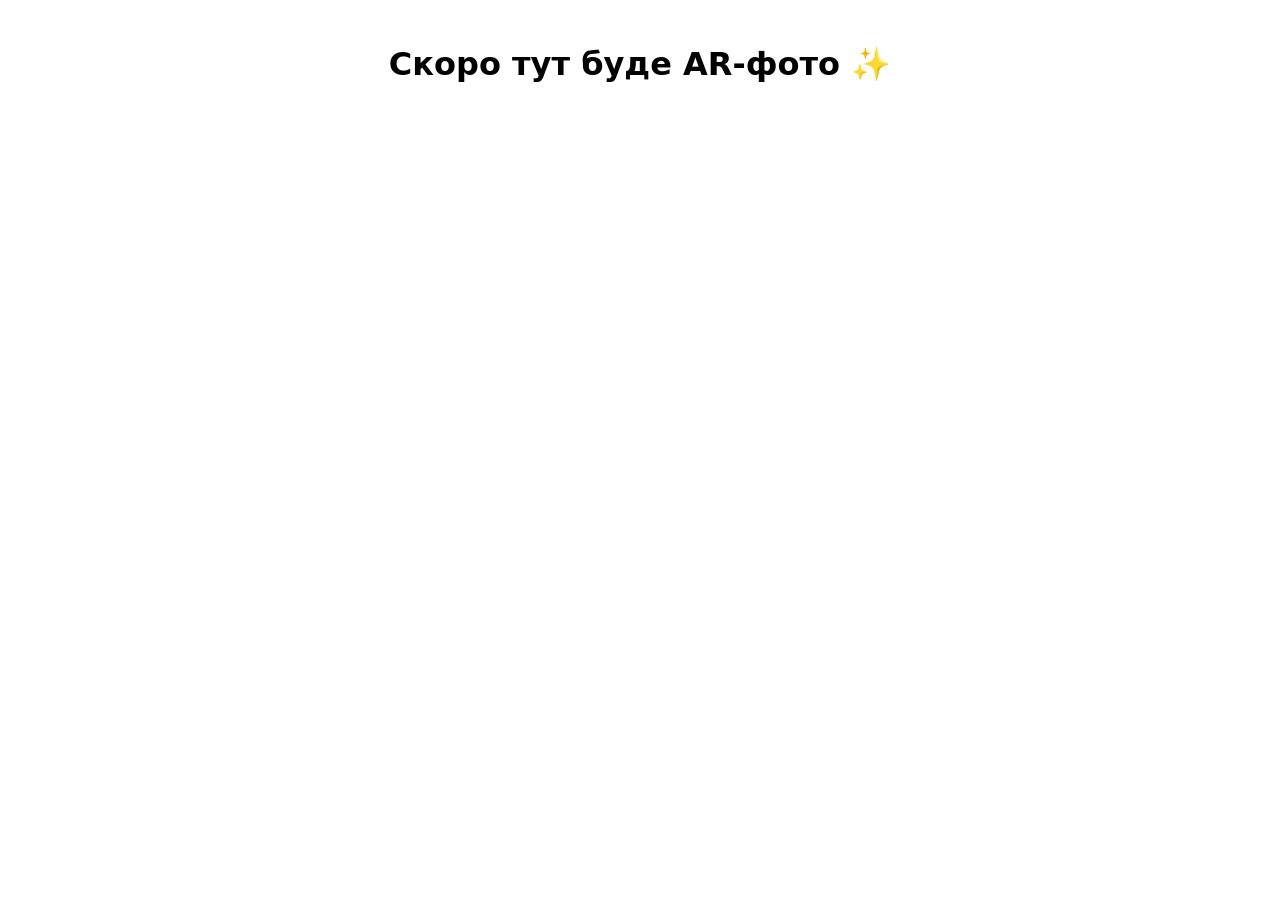
==== sasha-23.10.26-2y5m/index.html @ e781927a "Placeholder page for sasha-23.10.26-2y5m Co-Authored-By: Claude Opus 5.5 <noreply@anthropic.com>" ====
<!doctype html>
<html lang="uk"><head><meta charset="utf-8"><meta name="viewport" content="width=device-width,initial-scale=1"><title>AR-фото — скоро</title></head>
<body style="font-family:system-ui;padding:16px;text-align:center"><h1>Скоро тут буде AR-фото ✨</h1></body></html>
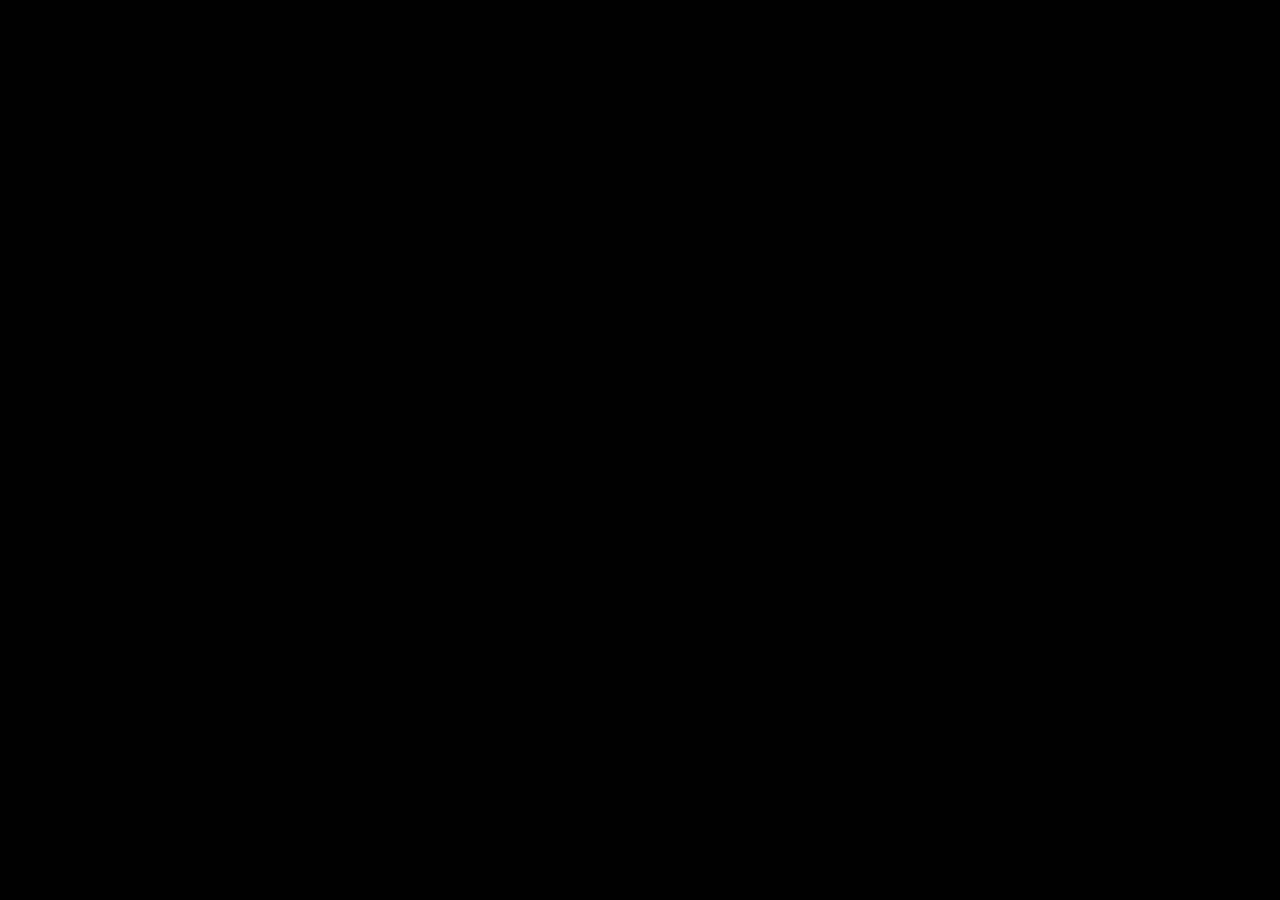
==== commit 6e92e386: "AR page for sasha-23.10.26-2y5m with shared MindAR template Co-Authored-By: Claude Opus 5.5 <noreply" ====
--- a/sasha-23.10.26-2y5m/index.html
+++ b/sasha-23.10.26-2y5m/index.html
@@ -1,3 +1,23 @@
 <!doctype html>
-<html lang="uk"><head><meta charset="utf-8"><meta name="viewport" content="width=device-width,initial-scale=1"><title>AR-фото — скоро</title></head>
-<body style="font-family:system-ui;padding:16px;text-align:center"><h1>Скоро тут буде AR-фото ✨</h1></body></html>
+<html lang="uk">
+<head>
+  <meta charset="utf-8">
+  <meta name="viewport" content="width=device-width, initial-scale=1, viewport-fit=cover">
+  <title>23.10.26 — AR-фото</title>
+  <link rel="stylesheet" href="../shared/ar-photo.css">
+  <script src="https://cdn.jsdelivr.net/npm/aframe@1.5.0/dist/aframe-master.min.js"></script>
+  <script src="https://cdn.jsdelivr.net/npm/mind-ar@1.2.5/dist/mindar-image-aframe.prod.js"></script>
+</head>
+<body>
+  <script>
+    window.AR_PHOTO = {
+      target: 'target.mind',
+      video: 'video.mp4',
+      overlay: 'overlay.png',
+      layout: { width: 3024, height: 3024 },
+      photo: { x: 330, y: 330, width: 2364, height: 2364 }
+    };
+  </script>
+  <script src="../shared/ar-photo.js"></script>
+</body>
+</html>
--- a/shared/ar-photo.css
+++ b/shared/ar-photo.css
@@ -0,0 +1,94 @@
+/* Background only on html: a body background would paint over MindAR's camera video (z-index -2). */
+html {
+  background: #000;
+}
+
+html, body {
+  margin: 0;
+  width: 100%;
+  height: 100%;
+  overflow: hidden;
+  font-family: -apple-system, BlinkMacSystemFont, "Segoe UI", Roboto, sans-serif;
+}
+
+.ar-ui {
+  position: fixed;
+  left: 50%;
+  transform: translateX(-50%);
+  z-index: 10000;
+  max-width: calc(100% - 32px);
+  box-sizing: border-box;
+  text-align: center;
+  color: #fff;
+  background: rgba(0, 0, 0, 0.55);
+  -webkit-backdrop-filter: blur(6px);
+  backdrop-filter: blur(6px);
+  border-radius: 999px;
+  transition: opacity 0.3s;
+}
+
+.ar-hint {
+  top: calc(env(safe-area-inset-top) + 20px);
+  padding: 10px 18px;
+  font-size: 16px;
+  pointer-events: none;
+}
+
+.ar-sound {
+  top: calc(env(safe-area-inset-top) + 70px);
+  padding: 8px 14px;
+  font-size: 14px;
+  pointer-events: none;
+}
+
+.ar-open {
+  bottom: calc(env(safe-area-inset-bottom) + 20px);
+  padding: 8px 14px;
+  font-size: 13px;
+  border: 1px solid rgba(255, 255, 255, 0.35);
+  cursor: pointer;
+}
+
+.ar-open.ar-attention {
+  background: #fff;
+  color: #111;
+  font-size: 15px;
+  padding: 12px 20px;
+}
+
+.ar-hidden {
+  opacity: 0;
+}
+
+.ar-modal {
+  position: fixed;
+  inset: 0;
+  z-index: 10001;
+  display: flex;
+  align-items: center;
+  justify-content: center;
+  background: #000;
+}
+
+.ar-modal[hidden] {
+  display: none;
+}
+
+.ar-modal video {
+  width: 100%;
+  max-height: 100%;
+}
+
+.ar-close {
+  position: absolute;
+  top: calc(env(safe-area-inset-top) + 12px);
+  right: 16px;
+  width: 44px;
+  height: 44px;
+  border: 0;
+  border-radius: 50%;
+  font-size: 22px;
+  color: #fff;
+  background: rgba(255, 255, 255, 0.2);
+  cursor: pointer;
+}
